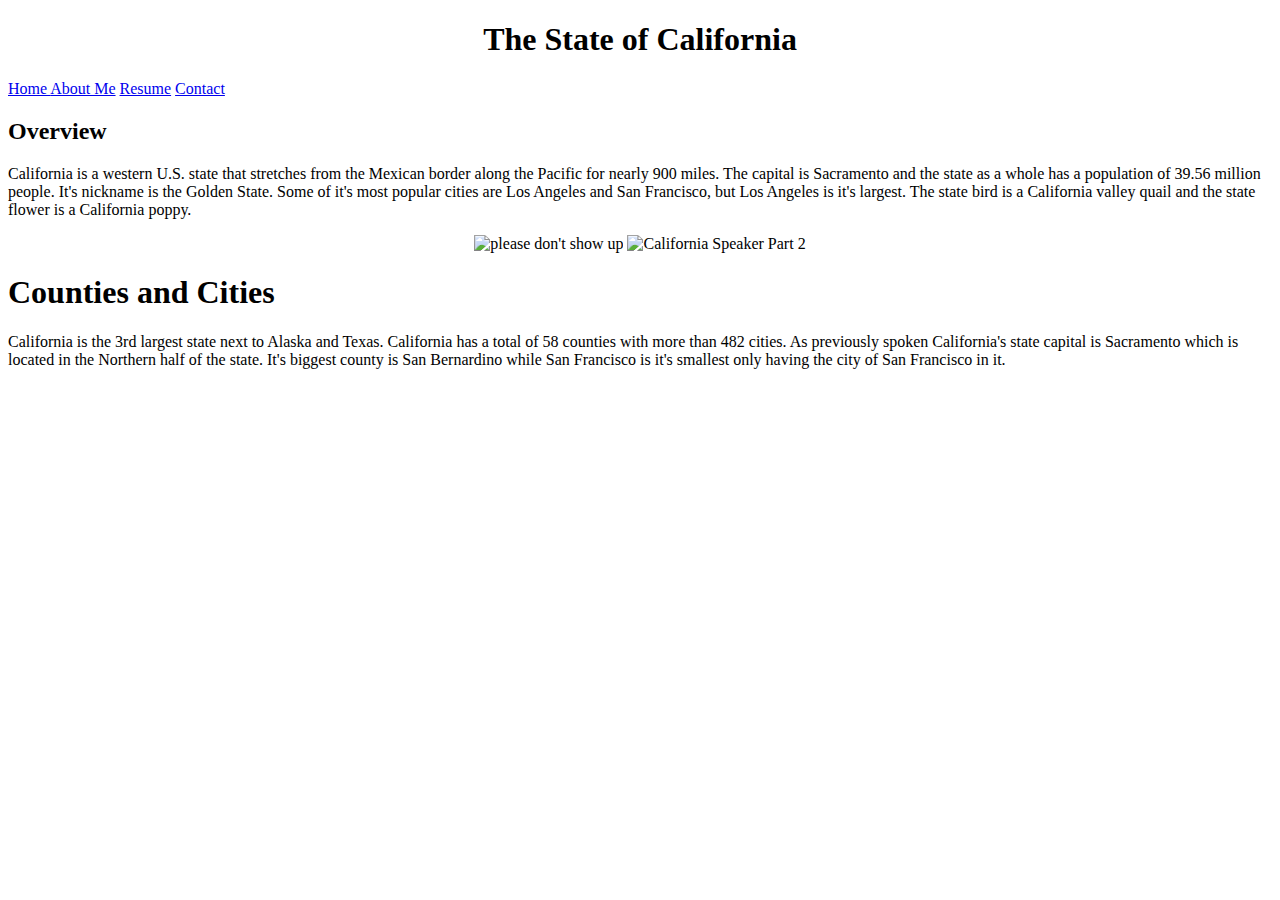
==== index.html @ 33a2c19c "Add files via upload" ====
<!DOCTYPE html>
<html>
<head>
  <title> California </title>
    <link rel="stylesheet" href= "Style/main.css">
    <link href="https://fonts.googleapis.com/css?family=Raleway&display=swap" rel="stylesheet">
</head>
<body>
  <div id="state">

    <center>
  <h1> The State of California </h1>
</center>
  <nav>
    <div class="container">
    <a href="index.html"> Home </a>
    <a href="about-me.html"> About Me</a>
    <a href="resume.html">Resume</a>
    <a href="contact-personal.html"> Contact </a>
</div>

<h2> Overview </h2>

  <p> California is a western U.S. state that stretches from the Mexican border along the Pacific for nearly 900 miles.
  The capital is Sacramento and the state as a whole has a population of 39.56 million people.
  It's nickname is the Golden State.
  Some of it's most popular cities are Los Angeles and San Francisco, but Los Angeles is it's largest.
  The state bird is a California valley quail and the state flower is a California poppy. </p>
  <center>
  <img src="state-items.gif" width="500px" height="500px" alt=" please don't show up">
  <img src="cali.jpg" width="500px" height="500px" alt="California Speaker Part 2">
</center>
<h1> Counties and Cities </h1>
<p> California is the 3rd largest state next to Alaska and Texas. California has a total of 58 counties with more than 482 cities. As previously spoken California's state capital is Sacramento which is located in the Northern half of the state. It's biggest county is San Bernardino while San Francisco is it's smallest only having the city of San Francisco in it.
</p>
</body>
</html>
</div>
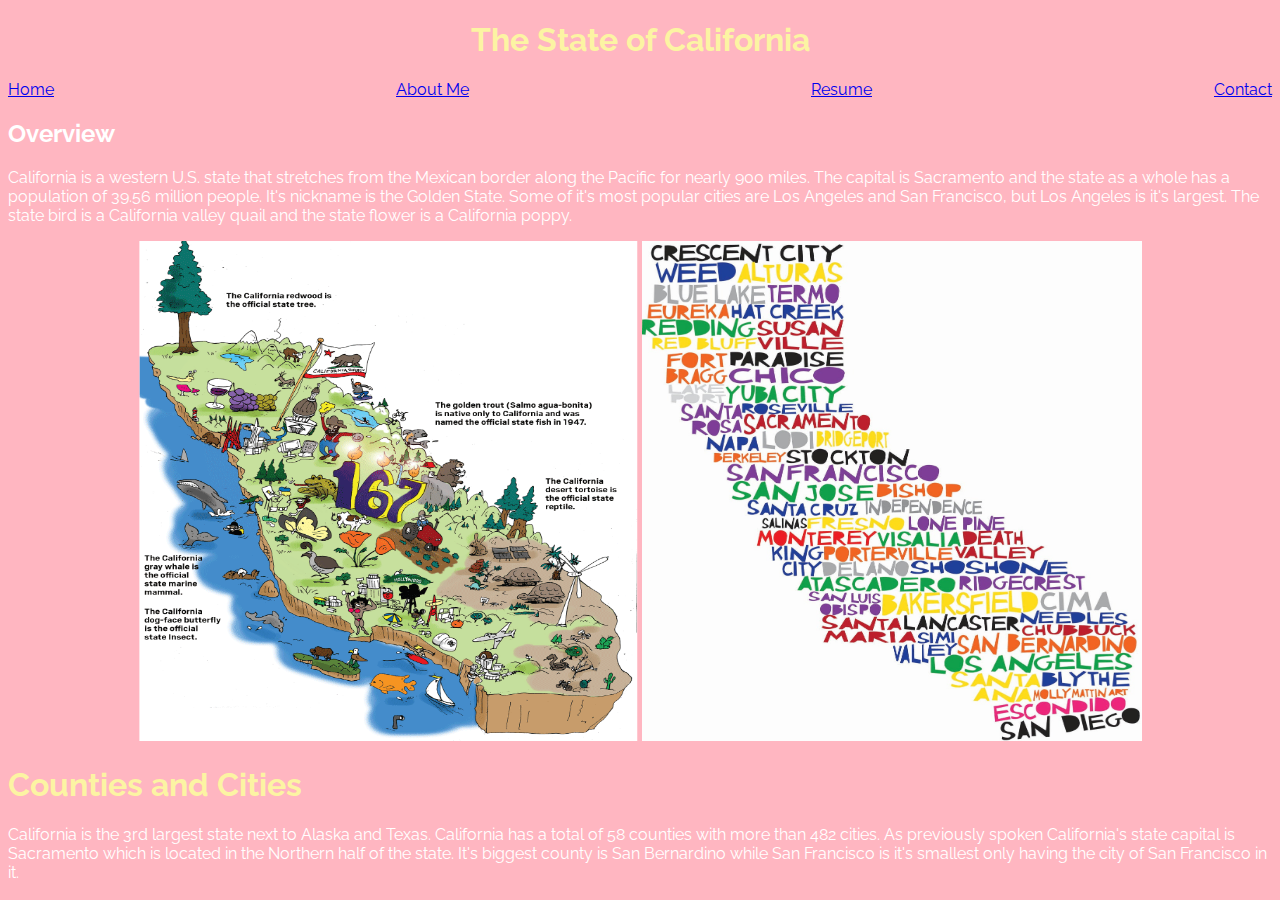
==== commit 1393c936: "Update index.html" ====
--- a/index.html
+++ b/index.html
@@ -1,7 +1,9 @@
 <!DOCTYPE html>
 <html>
 <head>
-  <title> California </title>
+    <meta charset="utf-8">
+    <meta name="viewport" content="width=device-width, initial-scale=1, shrink-to-fit=no">
+    <title> California </title>
     <link rel="stylesheet" href= "Style/main.css">
     <link href="https://fonts.googleapis.com/css?family=Raleway&display=swap" rel="stylesheet">
 </head>
--- a/Style/main.css
+++ b/Style/main.css
@@ -0,0 +1,38 @@
+
+
+h1 {
+    color: #FCF4A3;
+}
+
+
+body {
+  background-color: #ffb6c1;
+  font-family: 'Raleway', sans-serif;
+}
+.container{
+  display: flex;
+  border: 2px solid black
+  flex-direction: row;
+  justify-content: space-between;
+  text-align: center;
+}
+
+#resume  {
+  color: white;
+}
+
+#project {
+  color: white;
+}
+
+#aboutme {
+  color: white;
+}
+
+#me {
+  color: white;
+}
+
+#state {
+  color: white;
+}
